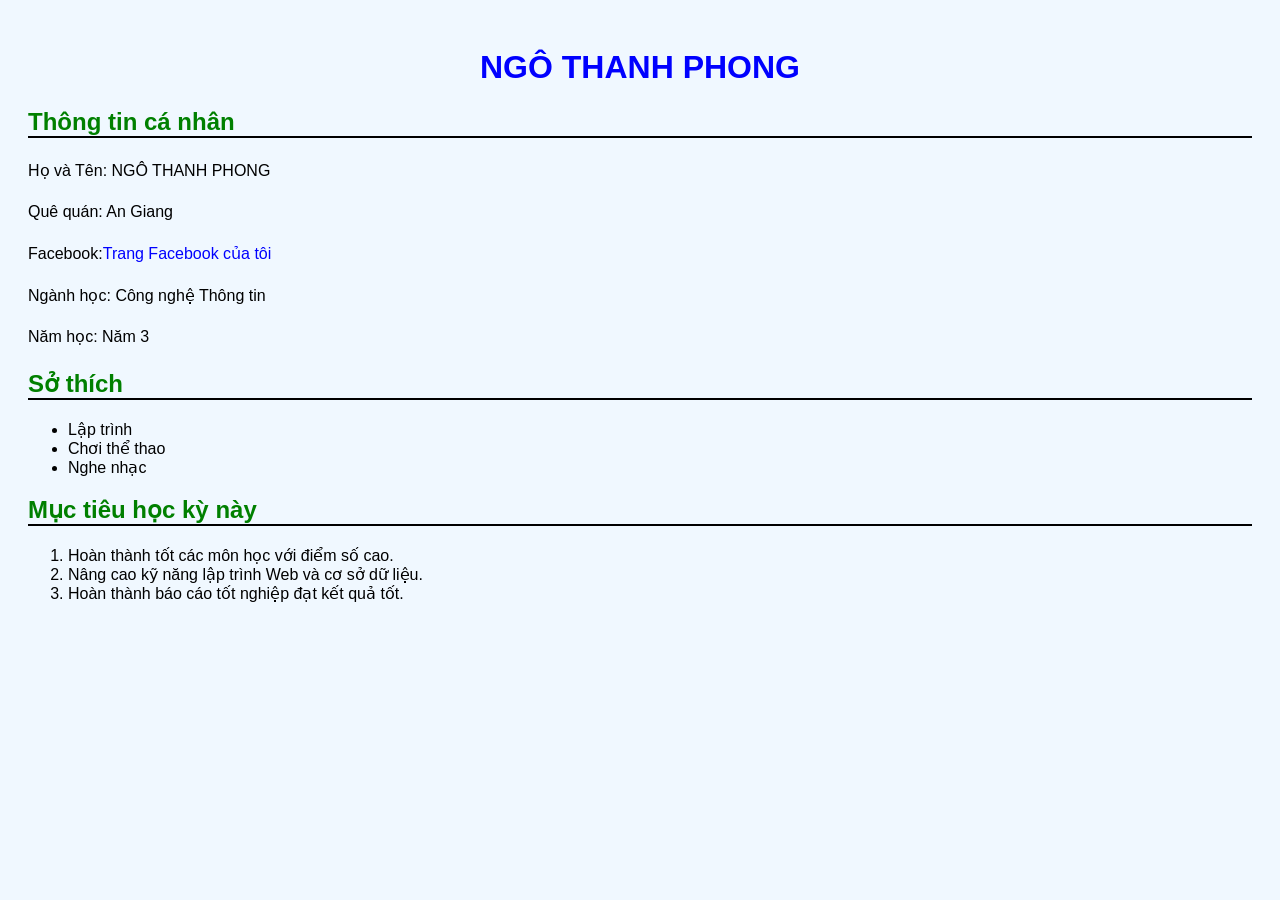
==== index.html @ 8740734c "buoi 1: trang gioi thieu ban than" ====
<!DOCTYPE html>                         <!-- Khai báo đây là HTML5 -->
<html lang="vi">                        <!-- Thẻ gốc, chứa toàn bộ trang -->
    <head>                              <!-- Phần đầu: thông tin về trang -->
        <meta charset="UTF-8">          <!-- Cho phép hiển thị tiếngViệt -->
    <meta name="viewport" content="width=device-width, initial-
scale=1.0">
    <title>NGÔ THANH PHONG</title>        <!-- Tiêu đề trên tab trình duyệt -->
        <link rel="stylesheet" href="css/style.css">
    </head>
    <body>                              <!-- Phần thân: nội dung hiển thị -->
        <h1>NGÔ THANH PHONG</h1>
        <h2>Thông tin cá nhân</h2>
        <p>Họ và Tên: </strong> NGÔ THANH PHONG </strong></p>
        <p>Quê quán: An Giang</p>
        <p>Facebook:<a href="https://facebook.com" target="_blank">Trang Facebook của tôi</a></p>
        <p>Ngành học: Công nghệ Thông tin</p>
        <p>Năm học: Năm 3</p>

        <h2>Sở thích</h2>
        <ul>
             <li>Lập trình</li>
             <li>Chơi thể thao</li>
             <li>Nghe nhạc</li>
        </ul>

        <h2>Mục tiêu học kỳ này</h2>
        <ol>
            <li>Hoàn thành tốt các môn học với điểm số cao.</li>
            <li>Nâng cao kỹ năng lập trình Web và cơ sở dữ liệu.</li>
            <li>Hoàn thành báo cáo tốt nghiệp đạt kết quả tốt.</li>
        </ol>
    </body>
</html>
---- css/style.css ----
body {
    font-family: Arial, sans-serif;
    background-color: #f0f8ff;
    padding: 20px;
}
h1 {
    color: blue;
    text-align: center;
}
h2 {
    color: green;
    border-bottom: 2px solid black;
}
p {
    line-height: 1.6;
    max-width: 700px;
}
a {
    color: blue;
    text-decoration: none;
}

a:hover {
    color: red;
}
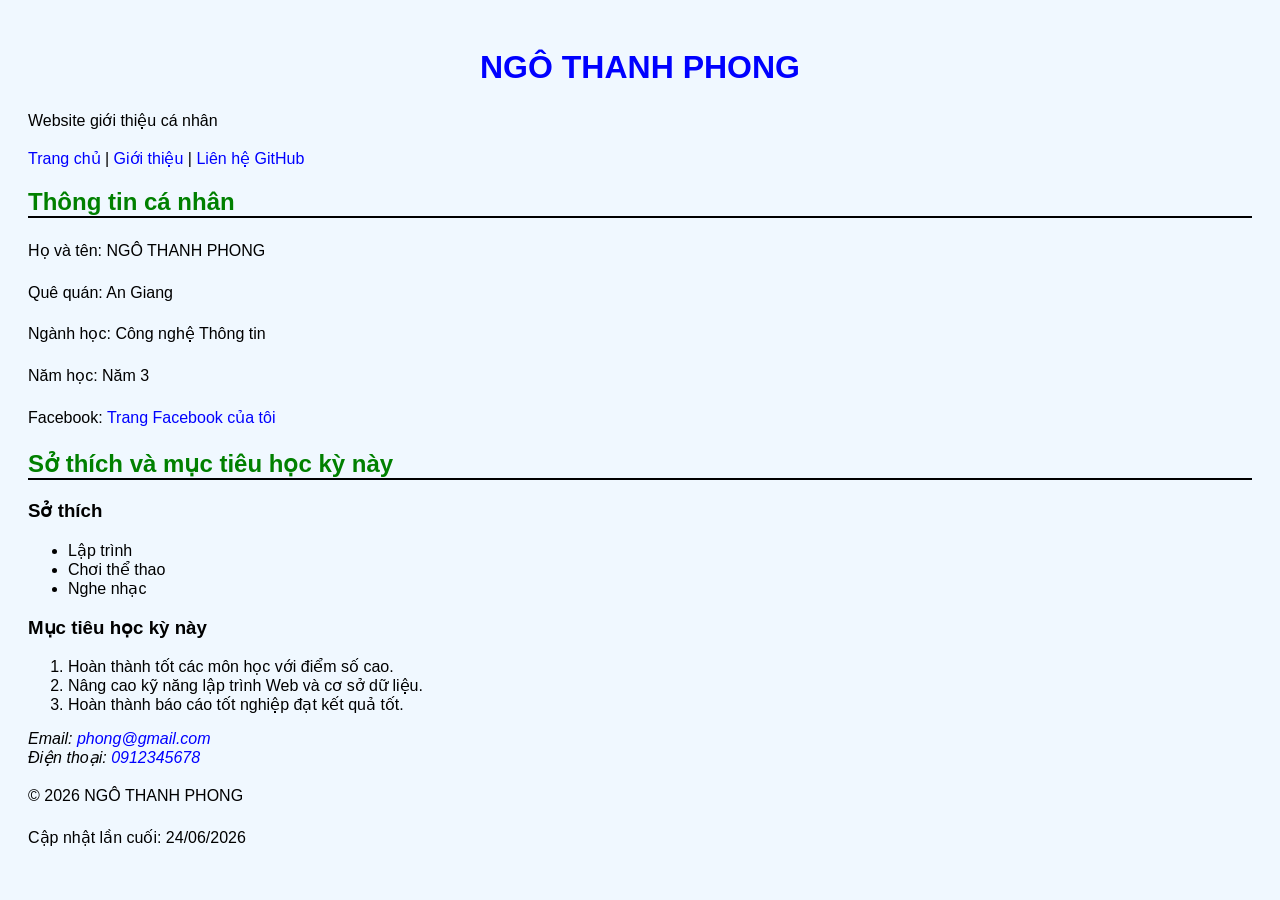
==== commit 6ac24953: "Hoan thanh bai tap HTML" ====
--- a/index.html
+++ b/index.html
@@ -1,33 +1,87 @@
-<!DOCTYPE html>                         <!-- Khai báo đây là HTML5 -->
-<html lang="vi">                        <!-- Thẻ gốc, chứa toàn bộ trang -->
-    <head>                              <!-- Phần đầu: thông tin về trang -->
-        <meta charset="UTF-8">          <!-- Cho phép hiển thị tiếngViệt -->
-    <meta name="viewport" content="width=device-width, initial-
-scale=1.0">
-    <title>NGÔ THANH PHONG</title>        <!-- Tiêu đề trên tab trình duyệt -->
-        <link rel="stylesheet" href="css/style.css">
-    </head>
-    <body>                              <!-- Phần thân: nội dung hiển thị -->
+<!DOCTYPE html>
+<html lang="vi">
+
+<head>
+    <meta charset="UTF-8">
+    <meta name="viewport" content="width=device-width, initial-scale=1.0">
+    <title>Ngô Thanh Phong - Trang Chủ Cá Nhân Và Thông Tin Sinh Viên</title>
+    <meta name="description" content="Giới thiệu trang cá nhân của Ngô Thanh Phong, sinh viên Công nghệ Thông tin với thông tin học tập, sở thích, mục tiêu và định hướng phát triển nghề nghiệp.">
+    <link rel="stylesheet" href="css/style.css">
+</head>
+
+<body>
+
+    <header>
         <h1>NGÔ THANH PHONG</h1>
-        <h2>Thông tin cá nhân</h2>
-        <p>Họ và Tên: </strong> NGÔ THANH PHONG </strong></p>
-        <p>Quê quán: An Giang</p>
-        <p>Facebook:<a href="https://facebook.com" target="_blank">Trang Facebook của tôi</a></p>
-        <p>Ngành học: Công nghệ Thông tin</p>
-        <p>Năm học: Năm 3</p>
+        <p>Website giới thiệu cá nhân</p>
+    </header>
 
-        <h2>Sở thích</h2>
-        <ul>
-             <li>Lập trình</li>
-             <li>Chơi thể thao</li>
-             <li>Nghe nhạc</li>
-        </ul>
+    <nav>
+        <a href="index.html">Trang chủ</a> |
+        <a href="about.html">Giới thiệu</a> |
+        <a href="contact.html">Liên hệ</a>
+        <a href="https://github.com/thanh-phong12345"
+       target="_blank"
+       rel="noopener">
+       GitHub
+        </a>
+    </nav>
 
-        <h2>Mục tiêu học kỳ này</h2>
-        <ol>
-            <li>Hoàn thành tốt các môn học với điểm số cao.</li>
-            <li>Nâng cao kỹ năng lập trình Web và cơ sở dữ liệu.</li>
-            <li>Hoàn thành báo cáo tốt nghiệp đạt kết quả tốt.</li>
-        </ol>
-    </body>
+    <main>
+
+        <section>
+            <h2>Thông tin cá nhân</h2>
+
+            <p>Họ và tên: NGÔ THANH PHONG</p>
+            <p>Quê quán: An Giang</p>
+            <p>Ngành học: Công nghệ Thông tin</p>
+            <p>Năm học: Năm 3</p>
+
+            <p>
+                Facebook:
+                <a href="https://facebook.com" target="_blank">
+                    Trang Facebook của tôi
+                </a>
+            </p>
+        </section>
+
+        <section>
+            <h2>Sở thích và mục tiêu học kỳ này</h2>
+
+            <h3>Sở thích</h3>
+            <ul>
+                <li>Lập trình</li>
+                <li>Chơi thể thao</li>
+                <li>Nghe nhạc</li>
+            </ul>
+
+            <h3>Mục tiêu học kỳ này</h3>
+            <ol>
+                <li>Hoàn thành tốt các môn học với điểm số cao.</li>
+                <li>Nâng cao kỹ năng lập trình Web và cơ sở dữ liệu.</li>
+                <li>Hoàn thành báo cáo tốt nghiệp đạt kết quả tốt.</li>
+            </ol>
+        </section>
+
+    </main>
+
+    <footer>
+        <address>
+    Email:
+    <a href="mailto:phong@gmail.com">phong@gmail.com</a>
+    <br>
+
+    Điện thoại:
+    <a href="tel:0912345678">0912345678</a>
+        </address>
+
+        <p>&copy; 2026 NGÔ THANH PHONG</p>
+        <p>
+    Cập nhật lần cuối:
+    <time datetime="2026-06-24">24/06/2026</time>
+        </p>
+    </footer>
+
+</body>
+
 </html>
